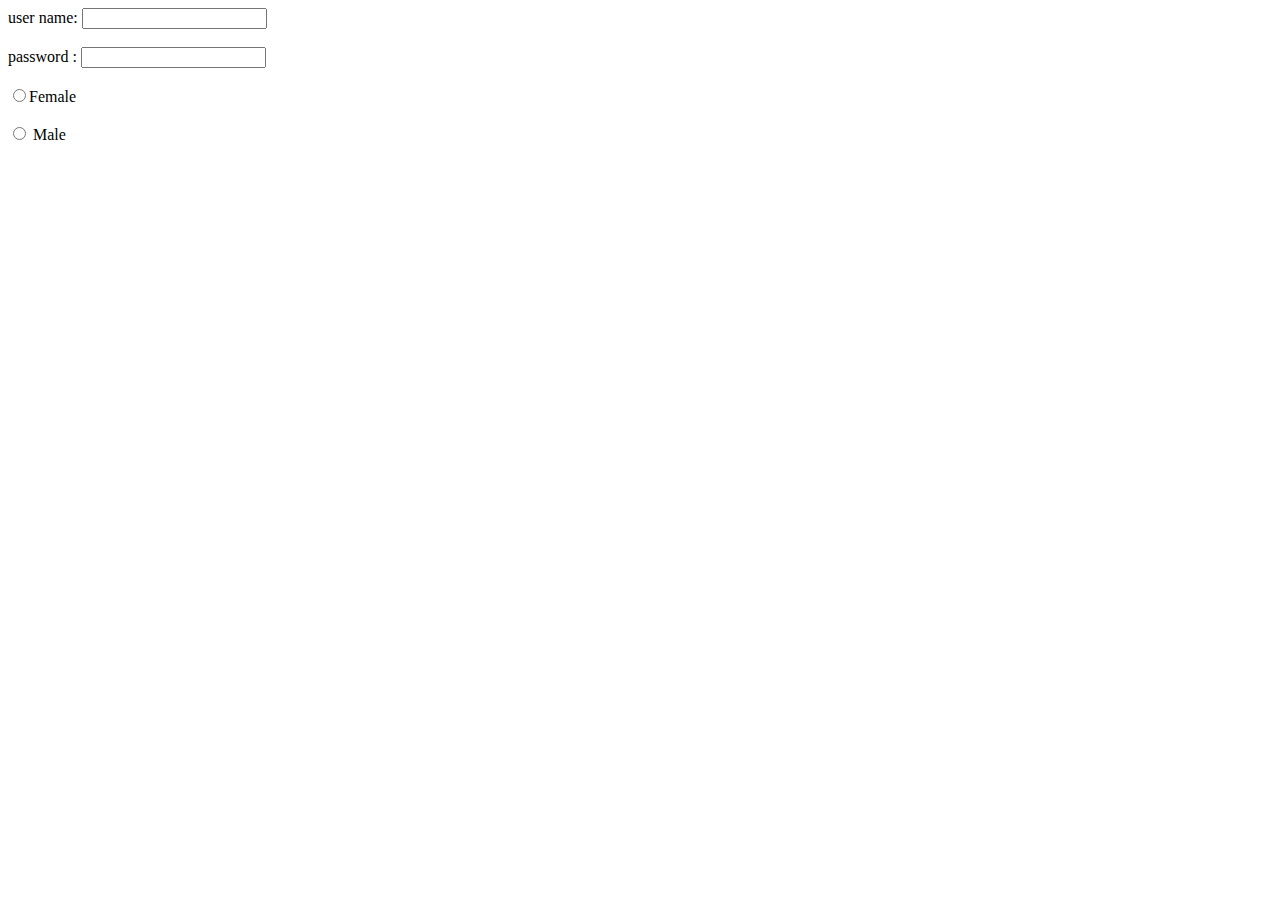
==== forms.html @ e8231aee "update" ====
<!DOCTYPE html>
<html lang="en">

<head>
    <meta charset="UTF-8">
    <meta name="viewport" content="width=device-width, initial-scale=1.0">
    <title>Forms</title>
    <link rel="shortcut icon" href="favicon.ico" type="image/x-icon">
</head>

<body>
    <form action="#" method="get">
        user name: <input type="text" name="user_name" id="1"><br><br>
        password : <input type="password" name="mypas" id="1"><br><br>
        <input type="radio" name="gender" id="g1"><label for="g1">Female</label> <br><br>
        <input type="radio" name="gender" id="g2"> <label for="g2">Male</label> <br><br>
    </form>

</body>

</html>
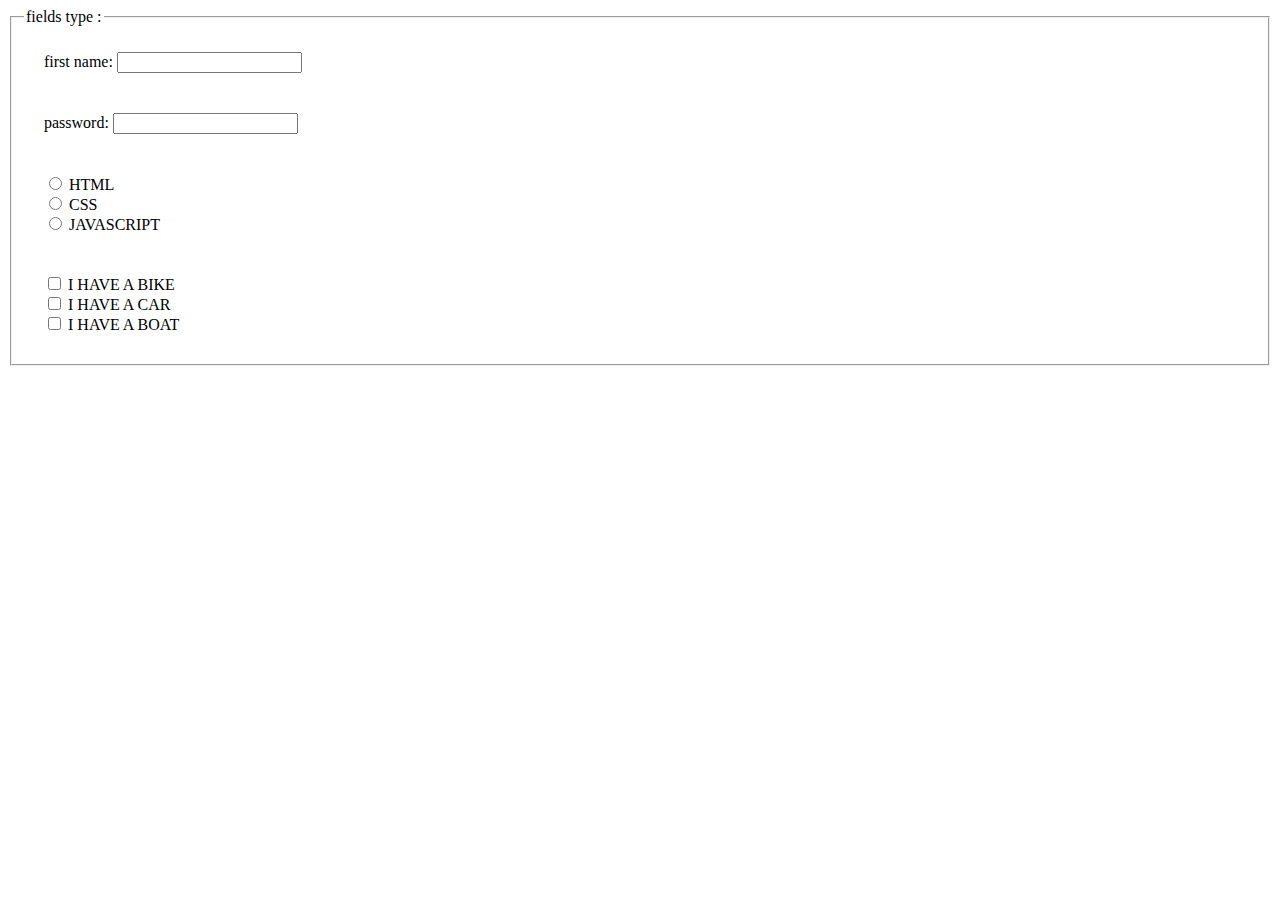
==== commit d7cb9714: "update" ====
--- a/forms.html
+++ b/forms.html
@@ -1,21 +1,52 @@
 <!DOCTYPE html>
 <html lang="en">
-
 <head>
     <meta charset="UTF-8">
     <meta name="viewport" content="width=device-width, initial-scale=1.0">
-    <title>Forms</title>
-    <link rel="shortcut icon" href="favicon.ico" type="image/x-icon">
+    <title>forms</title>
 </head>
+<body>
+    <form action=""
+    method="post"
+    enctype="multipart/form-data">
+<fieldset>
+    <legend>fields type :</legend>
+    <div style="padding:20px ;">
+        <input type="hidden" id="custid" name="custid" value="348">
+        <label for="fname ">first name:</label>
+        <input type=" text " id="fname" name="fname">
 
-<body>
-    <form action="#" method="get">
-        user name: <input type="text" name="user_name" id="1"><br><br>
-        password : <input type="password" name="mypas" id="1"><br><br>
-        <input type="radio" name="gender" id="g1"><label for="g1">Female</label> <br><br>
-        <input type="radio" name="gender" id="g2"> <label for="g2">Male</label> <br><br>
+    </div>
+    <div style="padding: 20px;">
+        <label for="pwd">password:</label>
+        <input type="password" id="pwd" name="pwd">
+
+    </div>
+    <div style="padding: 20px;">
+        <input type="radio" id="html" name="fav_language" value="html">
+        <label for="html" >HTML</label><br>
+
+        <input type="radio" id="css" name="fav_language" value="css">
+        <label for="css">CSS</label><br>
+
+        <input type="radio" id="javascript" name="fav_language" value="javascript">
+        <label for="javascript">JAVASCRIPT</label>
+    </div>
+<div style="padding: 20px;">
+        <input type="checkbox" id="vehicle1" name="vehicle1" value="bike">
+        <label for="vehicle1">I HAVE A BIKE</label><br>
+
+        <input type="checkbox"  name="vehicle2" value="car" id="vehicle2">
+        <label for="vehicle2">I HAVE A CAR</label><br>
+
+        <input type="checkbox"   name="vehicle3" value="boat" id="vehicle3">
+        <label for="vehicle3">I HAVE A BOAT</label><br>
+    </div>
+   
+    
+</fieldset>
+
+
     </form>
-
 </body>
-
 </html>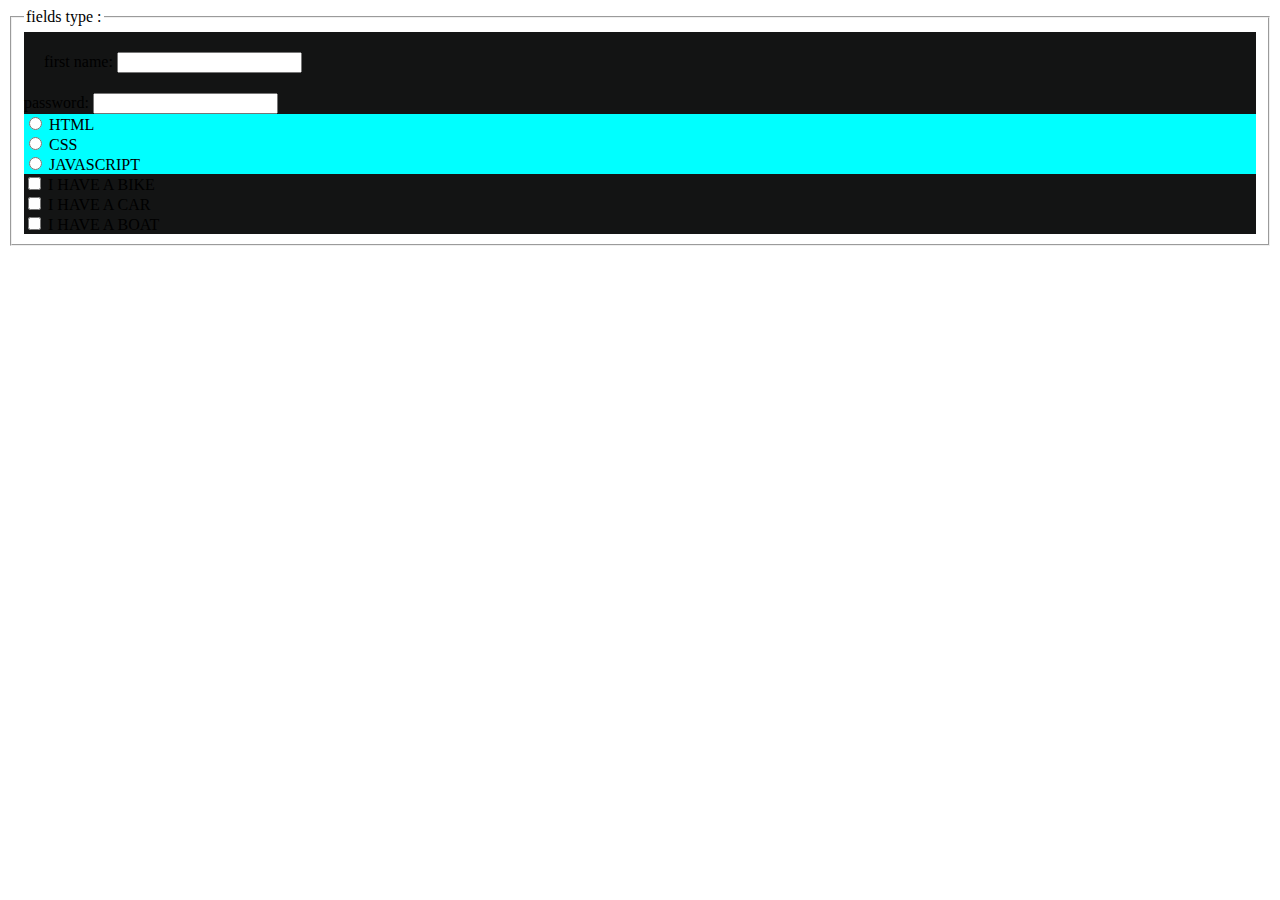
==== commit e5aa0928: "up" ====
--- a/forms.html
+++ b/forms.html
@@ -4,6 +4,12 @@
     <meta charset="UTF-8">
     <meta name="viewport" content="width=device-width, initial-scale=1.0">
     <title>forms</title>
+    <style>
+        div{
+            background-color: #131414;
+        }
+
+    </style>
 </head>
 <body>
     <form action=""
@@ -17,12 +23,12 @@
         <input type=" text " id="fname" name="fname">
 
     </div>
-    <div style="padding: 20px;">
+    <div >
         <label for="pwd">password:</label>
         <input type="password" id="pwd" name="pwd">
 
     </div>
-    <div style="padding: 20px;">
+    <div style="background-color: aqua;" >
         <input type="radio" id="html" name="fav_language" value="html">
         <label for="html" >HTML</label><br>
 
@@ -32,7 +38,7 @@
         <input type="radio" id="javascript" name="fav_language" value="javascript">
         <label for="javascript">JAVASCRIPT</label>
     </div>
-<div style="padding: 20px;">
+<div>
         <input type="checkbox" id="vehicle1" name="vehicle1" value="bike">
         <label for="vehicle1">I HAVE A BIKE</label><br>
 
